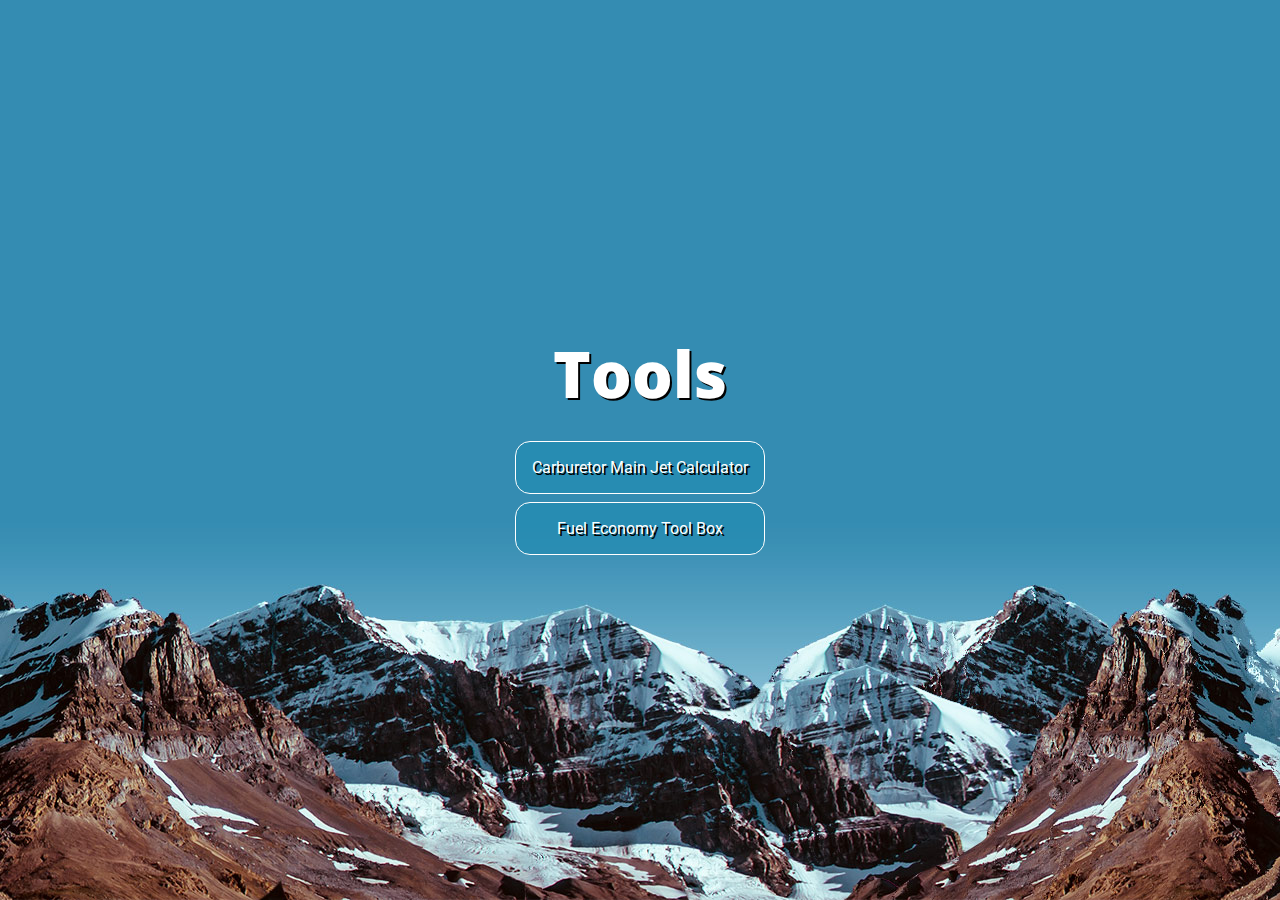
==== tools.html @ 2f673f0b "commit website" ====
<!DOCTYPE html>

<html>
	<head>
		<title>Mitchell Waite</title>
		<meta charset="utf-8" />
      <meta name="description" content="">
      <meta name="author" content="Mitchell Waite">
      <link rel="shortcut icon" href="favicon.ico">
		<meta name="viewport" content="width=device-width, initial-scale=1" />
		<!--[if lte IE 8]><script src="assets/js/ie/html5shiv.js"></script><![endif]-->
		<link rel="stylesheet" href="assets/css/main.css" />
		<!--[if lte IE 8]><link rel="stylesheet" href="assets/css/ie8.css" /><![endif]-->
		<!--[if lte IE 9]><link rel="stylesheet" href="assets/css/ie9.css" /><![endif]-->
      <script>
   (function(i,s,o,g,r,a,m){i['GoogleAnalyticsObject']=r;i[r]=i[r]||function(){
   (i[r].q=i[r].q||[]).push(arguments)},i[r].l=1*new Date();a=s.createElement(o),
   m=s.getElementsByTagName(o)[0];a.async=1;a.src=g;m.parentNode.insertBefore(a,m)
   })(window,document,'script','https://www.google-analytics.com/analytics.js','ga');

   ga('create', 'UA-89822505-1', 'auto');
   ga('send', 'pageview');

     </script>
	</head>
	<body>
			<div id="bg"></div>
			<div id="overlay"></div>
			<div id="main" style="display:flex;justify-content:center;align-items:center;">

				<!-- Header -->
					<div id="tools" style="text-align: center">

						<h1>Tools</h1>
							<ul>
                        <li>
                           <a href="http://mitchellwaite.ca/MainJetCalculator/">
                              <div id="listItem">
                                 <span>Carburetor Main Jet Calculator</span>
                              </div>
                           </a>
                        </li>
								<li>
                           <a href="http://mitchellwaite.ca/EconomyCalculator/">
                              <div id="listItem">
                                 <span>Fuel Economy Tool Box</span>
                              </div>
                           </a>
                        </li>
							</ul>

                  </div>
			</div>
	</body>
</html>
---- assets/css/main.css ----
@import url('https://fonts.googleapis.com/css?family=Open+Sans|Roboto');

body{
   font-family: 'Open Sans', sans-serif;
   background-color: #348cb2;
}

#main {
   position: absolute;
   top:0;
   bottom:0; 
   left: 0;
   right: 0;

   color: white;
   text-shadow: 2px 2px black;

   background:url("bg.jpg") bottom left;
   background-repeat: repeat-x;
   z-index: 1;
}

#bottom {
  
   min-height: 5vh;
   z-index: 0;
}

h1{
   margin: 0;
   padding: 0;
   font-size: 4em;
   font-weight: 900;
}

#header h3{
   margin: 0;
   padding: 0;
}

#nav ul {
   list-style-type: none;
 
   text-align: center;

   margin: 1em auto;
   padding: 0em 0.5em;
   display: table;
}

#nav li {
   display: inline-block;
   text-align:center;
   margin: 0.5em;
   
}

#listItem {
   background-color: rgba(34, 140, 178, 0.7);
   border: 1px solid white;
   border-radius: 15px;
   padding: 1em;
   transition: all 0.5s ease;
}

#nav {
   margin-top: 1.5em;
}

#nav a {
   color: white;
   font-family: 'Roboto', sans-serif;
   text-decoration: none;
}

#tools ul {
   list-style-type: none;

   margin: 1em auto;
   padding: 0em 0.5em;
   display: table;
}

#tools li{
   margin-top: 0.5em;
   padding: 0em;
}

#tools a{
   color: white;
   font-family: 'Roboto', sans-serif;
   text-decoration: none;
}

#listItem:hover {
   background-color: rgba(255, 255, 255, 0.7);
}

i {
   font-size: 2em;
}
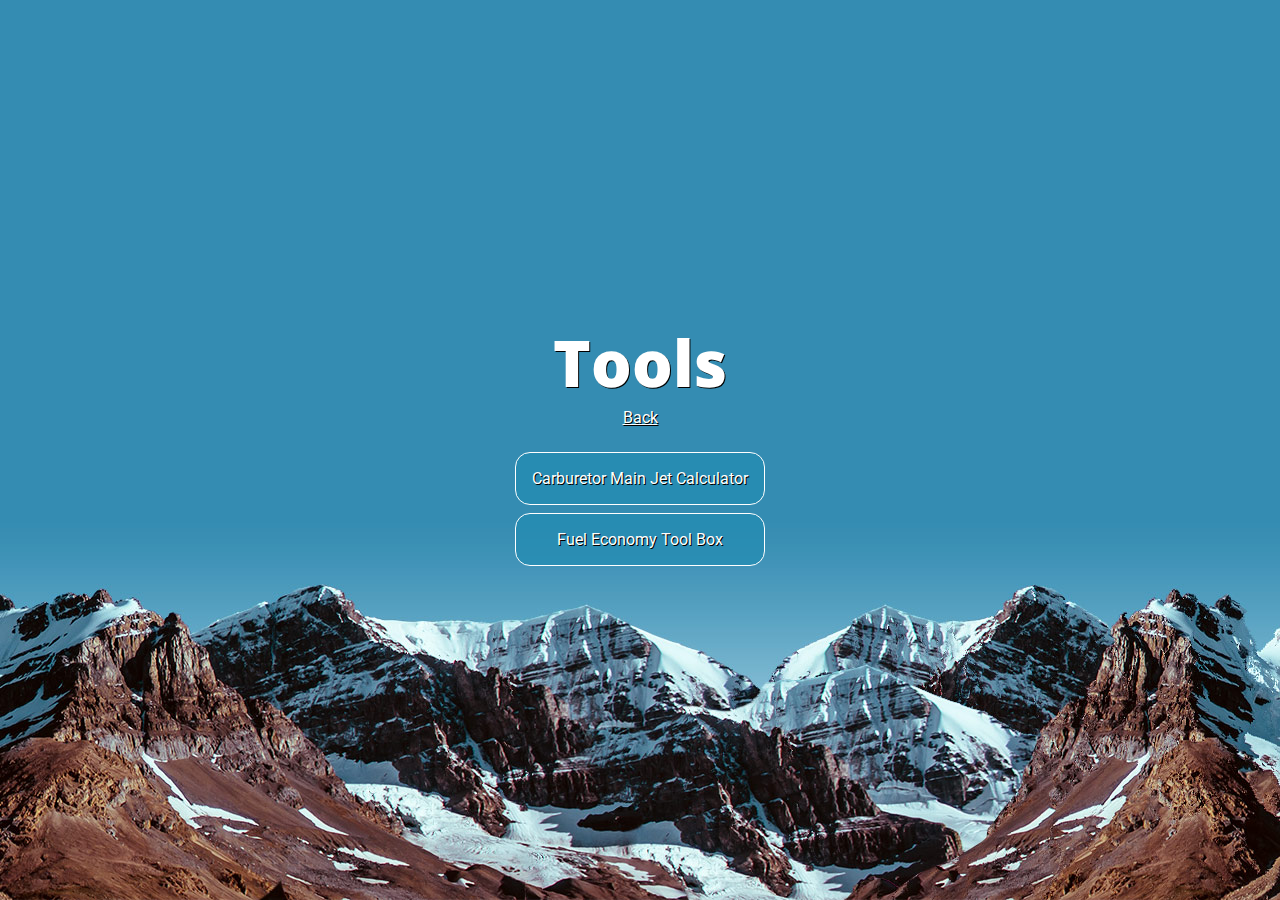
==== commit 3b19ae77: "Update style" ====
--- a/tools.html
+++ b/tools.html
@@ -27,21 +27,23 @@
 			<div id="bg"></div>
 			<div id="overlay"></div>
 			<div id="main" style="display:flex;justify-content:center;align-items:center;">
-
 				<!-- Header -->
 					<div id="tools" style="text-align: center">
 
 						<h1>Tools</h1>
+                  <span style="text-decoration: underline;">
+                     <a href="index.html">Back</a><br>
+                  </span>
 							<ul>
                         <li>
-                           <a href="http://mitchellwaite.ca/MainJetCalculator/">
+                           <a href="http://mitchellwaite.ca/MainJetCalculator/"  target="_blank">
                               <div id="listItem">
                                  <span>Carburetor Main Jet Calculator</span>
                               </div>
                            </a>
                         </li>
 								<li>
-                           <a href="http://mitchellwaite.ca/EconomyCalculator/">
+                           <a href="http://mitchellwaite.ca/EconomyCalculator/"  target="_blank">
                               <div id="listItem">
                                  <span>Fuel Economy Tool Box</span>
                               </div>
--- a/assets/css/main.css
+++ b/assets/css/main.css
@@ -13,7 +13,7 @@
    right: 0;
 
    color: white;
-   text-shadow: 2px 2px black;
+   text-shadow: 1px 1px black;
 
    background:url("bg.jpg") bottom left;
    background-repeat: repeat-x;
@@ -52,7 +52,7 @@
    display: inline-block;
    text-align:center;
    margin: 0.5em;
-   
+   width: 100%;   
 }
 
 #listItem {
@@ -84,6 +84,7 @@
 #tools li{
    margin-top: 0.5em;
    padding: 0em;
+   width: 100%;
 }
 
 #tools a{
@@ -98,4 +99,4 @@
 
 i {
    font-size: 2em;
-}+}
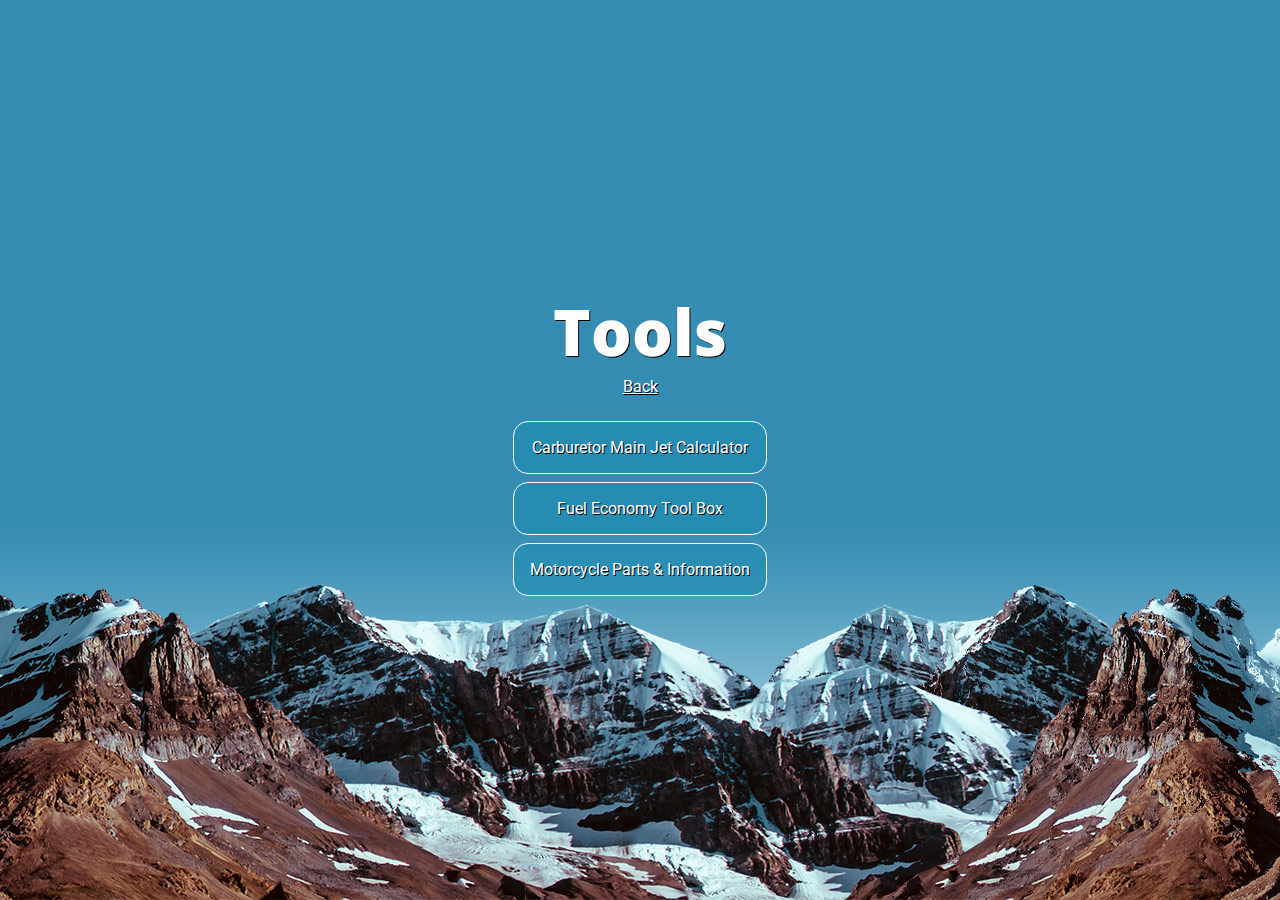
==== commit 46289f61: "Update tools.html" ====
--- a/tools.html
+++ b/tools.html
@@ -12,16 +12,6 @@
 		<link rel="stylesheet" href="assets/css/main.css" />
 		<!--[if lte IE 8]><link rel="stylesheet" href="assets/css/ie8.css" /><![endif]-->
 		<!--[if lte IE 9]><link rel="stylesheet" href="assets/css/ie9.css" /><![endif]-->
-      <script>
-   (function(i,s,o,g,r,a,m){i['GoogleAnalyticsObject']=r;i[r]=i[r]||function(){
-   (i[r].q=i[r].q||[]).push(arguments)},i[r].l=1*new Date();a=s.createElement(o),
-   m=s.getElementsByTagName(o)[0];a.async=1;a.src=g;m.parentNode.insertBefore(a,m)
-   })(window,document,'script','https://www.google-analytics.com/analytics.js','ga');
-
-   ga('create', 'UA-89822505-1', 'auto');
-   ga('send', 'pageview');
-
-     </script>
 	</head>
 	<body>
 			<div id="bg"></div>
@@ -49,6 +39,13 @@
                               </div>
                            </a>
                         </li>
+                        <li>
+                           <a href="http://www.mitchellwaite.ca/motorcycle-parts-reference/"  target="_blank">
+                              <div id="listItem">
+                                 <span>Motorcycle Parts & Information</span>
+                              </div>
+                           </a>
+                        </li>
 							</ul>
 
                   </div>
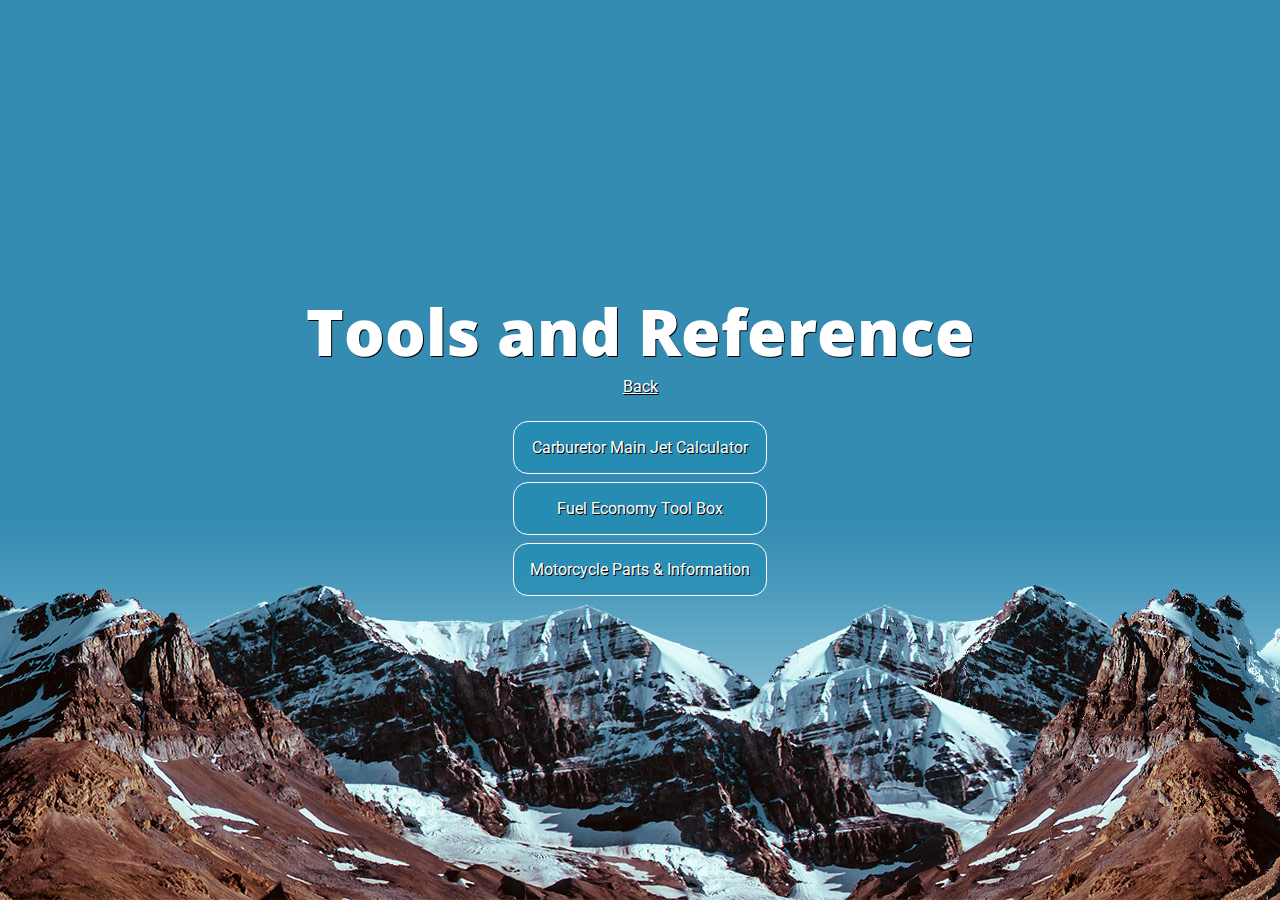
==== commit 0aa018da: "Update tools.html" ====
--- a/tools.html
+++ b/tools.html
@@ -20,7 +20,7 @@
 				<!-- Header -->
 					<div id="tools" style="text-align: center">
 
-						<h1>Tools</h1>
+						<h1>Tools and Reference</h1>
                   <span style="text-decoration: underline;">
                      <a href="index.html">Back</a><br>
                   </span>
